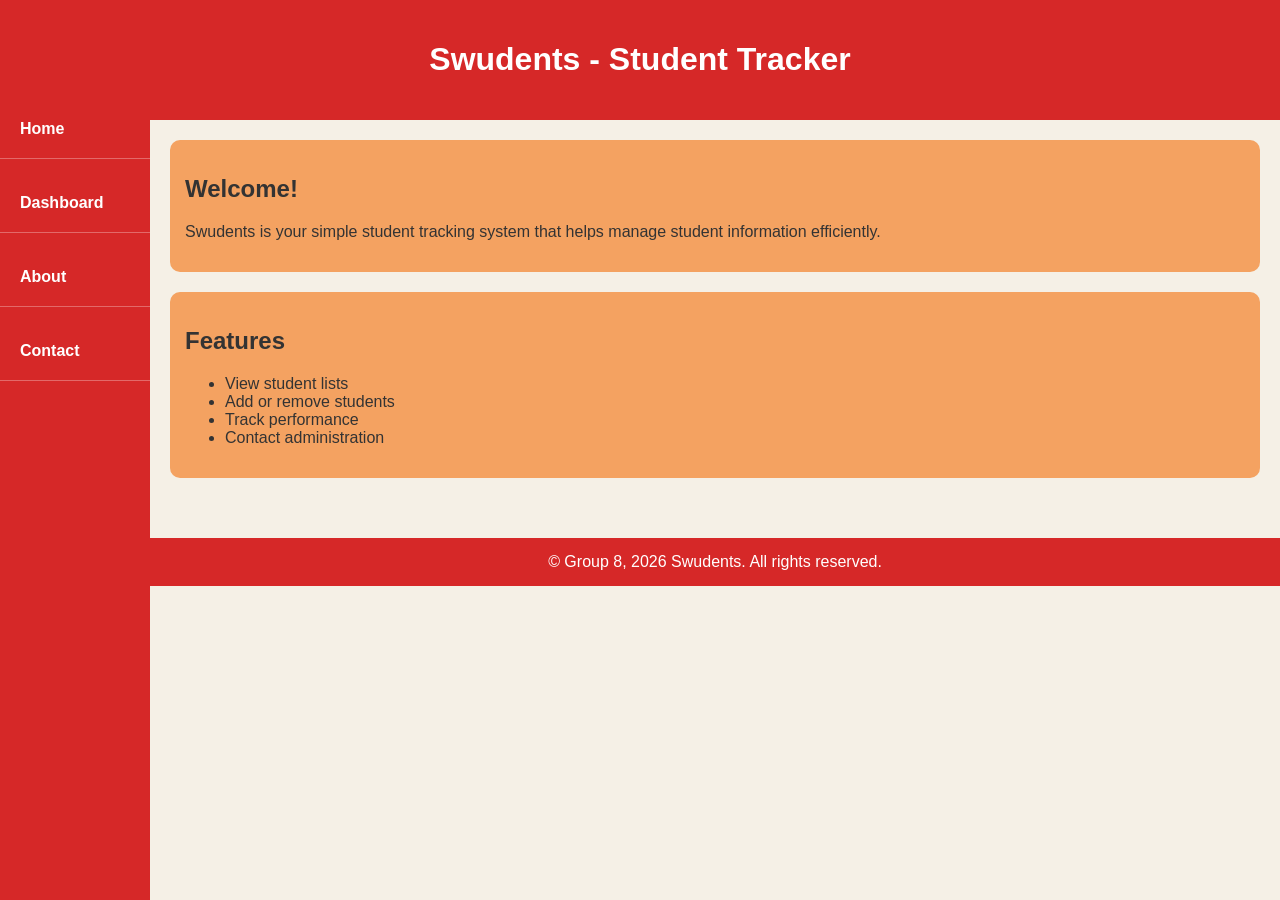
==== index.html @ cd511688 "Add files via upload" ====
<!DOCTYPE html>
<html lang="en">
<head>
    <meta charset="UTF-8">
    <meta name="viewport" content="width=device-width, initial-scale=1.0">
    <title>Swudents - Home</title>
    <link rel="stylesheet" href="style.css">
</head>
<body>

<header>
    <h1>Swudents - Student Tracker</h1>
</header>

<nav>
    <a href="index.html">Home</a>
    <a href="dashboard.html">Dashboard</a>
    <a href="about.html">About</a>
    <a href="contact.html">Contact</a>
</nav>

<main>
    <section>
        <h2>Welcome!</h2>
        <p>Swudents is your simple student tracking system that helps manage student information efficiently.</p>
    </section>

    <section>
        <h2>Features</h2>
        <ul>
            <li>View student lists</li>
            <li>Add or remove students</li>
            <li>Track performance</li>
            <li>Contact administration</li>
        </ul>
    </section>
</main>

<footer>
    &copy; Group 8, 2026 Swudents. All rights reserved.
</footer>

</body>
</html>
---- style.css ----
/* BASE */
body {
    margin: 0;
    font-family: Arial, sans-serif;
    background-color: #f5f0e6; /* Beige background */
    color: #333333; /* Dark Gray text */
}

/* HEADER & NAV */
header {
    background-color: #d62828; /* Primary Red */
    color: white;
    padding: 20px;
    text-align: center;
}

nav {
    background-color: #d62828;
    display: flex;
    flex-direction: column;
    position: fixed;
    left: 0;
    top: 100px;
    width: 150px;
    height: calc(100vh - 100px);
    padding: 0;
}

nav a {
    color: white;
    text-decoration: none;
    margin: 0 0 15px 0;
    padding: 20px 20px;
    font-weight: bold;
    border-bottom: 1px solid rgba(255,255,255,0.3);
}

nav a:hover {
    text-decoration: underline;
    background-color: rgba(0,0,0,0.2);
}

/* MAIN & SECTIONS */
main {
    padding: 20px;
    margin-left: 150px;
}

section {
    background-color: #f4a261; /* Secondary Peach */
    padding: 15px;
    margin-bottom: 20px;
    border-radius: 10px;
}

/* TABLE */
table {
    width: 100%;
    border-collapse: collapse;
    margin: 10px 0;
}

table, th, td {
    border: 1px solid #333333;
}

th, td {
    padding: 10px;
    text-align: left;
}

/* BUTTONS */
button {
    background-color: #e76f51; /* Accent Rose */
    color: white;
    border: none;
    padding: 10px 15px;
    border-radius: 5px;
    cursor: pointer;
}

button:hover {
    opacity: 0.8;
}

/* FORM */
input, textarea {
    width: 100%;
    padding: 10px;
    margin: 5px 0 15px 0;
    border-radius: 5px;
    border: 1px solid #ccc;
}

/* FOOTER */
footer {
    background-color: #d62828;
    color: white;
    text-align: center;
    padding: 15px 0;
    margin-top: 20px;
    margin-left: 150px;
}
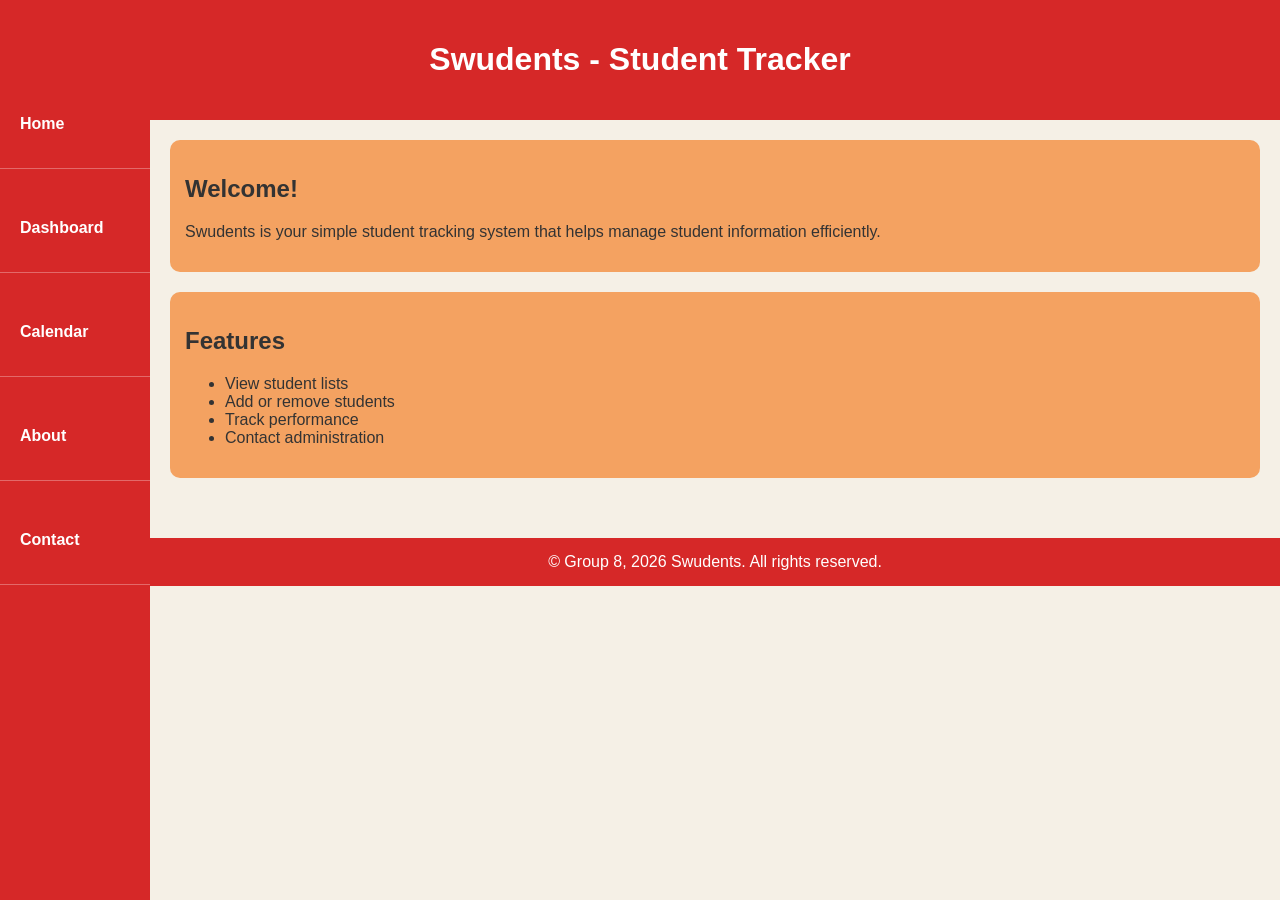
==== commit e980a28d: "Add files via upload" ====
--- a/index.html
+++ b/index.html
@@ -15,6 +15,7 @@
 <nav>
     <a href="index.html">Home</a>
     <a href="dashboard.html">Dashboard</a>
+    <a href="calendar.html">Calendar</a>
     <a href="about.html">About</a>
     <a href="contact.html">Contact</a>
 </nav>
--- a/style.css
+++ b/style.css
@@ -20,9 +20,9 @@
     flex-direction: column;
     position: fixed;
     left: 0;
-    top: 100px;
+    top: 80px;
     width: 150px;
-    height: calc(100vh - 100px);
+    height: calc(100vh - 80px);
     padding: 0;
 }
 
@@ -30,7 +30,7 @@
     color: white;
     text-decoration: none;
     margin: 0 0 15px 0;
-    padding: 20px 20px;
+    padding: 35px 20px;
     font-weight: bold;
     border-bottom: 1px solid rgba(255,255,255,0.3);
 }
@@ -84,12 +84,92 @@
 }
 
 /* FORM */
-input, textarea {
+input, textarea, select {
     width: 100%;
     padding: 10px;
     margin: 5px 0 15px 0;
     border-radius: 5px;
     border: 1px solid #ccc;
+    box-sizing: border-box;
+    font-size: 14px;
+}
+
+input:focus, select:focus, textarea:focus {
+    outline: none;
+    border-color: #e76f51;
+    box-shadow: 0 0 5px rgba(231, 111, 81, 0.5);
+}
+
+.subject-input {
+    margin-bottom: 15px;
+    padding: 12px;
+    border: 1px solid #ddd;
+    border-radius: 5px;
+    background-color: #fff;
+}
+
+.subject-input label {
+    display: block;
+    margin-bottom: 5px;
+    font-weight: bold;
+    color: #333;
+}
+
+.remove-subject {
+    background-color: #d62828 !important;
+    padding: 8px 12px !important;
+    font-size: 12px !important;
+    width: auto !important;
+    margin-top: 10px;
+}
+
+.remove-subject:hover {
+    opacity: 0.9 !important;
+}
+
+/* MODAL */
+.modal {
+    position: fixed;
+    z-index: 1000;
+    left: 0;
+    top: 0;
+    width: 100%;
+    height: 100%;
+    background-color: rgba(0, 0, 0, 0.4);
+}
+
+.modal-content {
+    background-color: #f5f0e6;
+    margin: 10% auto;
+    padding: 25px;
+    border: 1px solid #888;
+    border-radius: 8px;
+    width: 90%;
+    max-width: 450px;
+    box-shadow: 0 4px 8px rgba(0, 0, 0, 0.2);
+}
+
+.modal-content h2 {
+    margin-top: 0;
+    color: #d62828;
+}
+
+.modal-content form {
+    display: flex;
+    flex-direction: column;
+}
+
+.close {
+    color: #aaa;
+    float: right;
+    font-size: 28px;
+    font-weight: bold;
+    cursor: pointer;
+    line-height: 20px;
+}
+
+.close:hover {
+    color: #d62828;
 }
 
 /* FOOTER */
@@ -100,4 +180,30 @@
     padding: 15px 0;
     margin-top: 20px;
     margin-left: 150px;
+}
+
+/* RESPONSIVE */
+@media (max-width: 768px) {
+    nav {
+        width: 150px;
+        padding: 0;
+    }
+
+    nav a {
+        padding: 15px 10px;
+        font-size: 12px;
+    }
+
+    main {
+        margin-left: 150px;
+    }
+
+    footer {
+        margin-left: 150px;
+    }
+
+    .modal-content {
+        width: 95%;
+        margin: 20% auto;
+    }
 }
